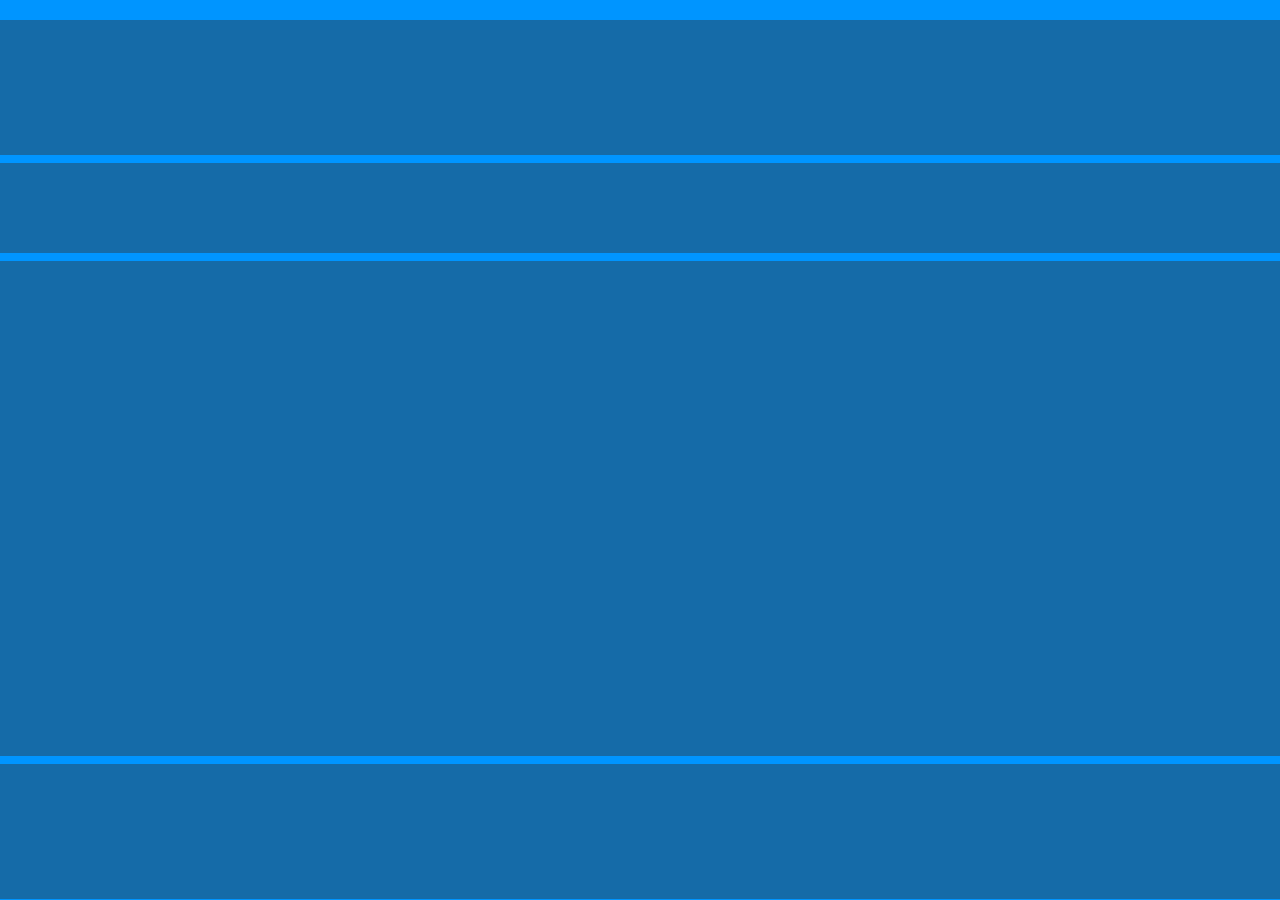
==== tareas/tarea1/index.html @ 9ef01a73 "primer commit" ====
<!DOCTYPE html>
<html lang="en">
<head>
    <meta charset="UTF-8">
    <meta name="viewport" content="width=device-width, initial-scale=1.0">
    <title>Tarea 1</title>
    <link rel="stylesheet" href="./style.css">
</head>
<body class="pagina">

<header class="encabezado">
</header>

<div  class="menu">
</div>

<div class="contenido">
<div class="contenido-formulario">
</div>
<div class="contenido-mapa"></div>
<div class="contenido-texto">
</div>
</div>

<footer class="pie-pagina"></footer>

</body>
</html>
---- tareas/tarea1/style.css ----
* {
    box-sizing: border-box;
    padding: 0;
    margin: 0;

}

body {
    font-family: 'Roboto', sans-serif;
    background-color: #0095ff;
    color: #333;
    font-size: 16px;
    margin-top: 20px;
}

ul {
    list-style-type: none;
    margin-bottom: 1rem;
}

ol {
    list-style-type: none;
    margin-bottom: 1rem;
}

dd {
    margin-bottom: 1rem;
}

dt {
    font-weight: bold;
}

table {
    width: 100%;
    border-collapse: collapse;
    margin-bottom: 1rem;
}

table th {
    background-color: #0095ff;
    color: #fff;
    padding: 0.5rem;
    text-align: left;
}

table td {
    padding: 0.5rem;
    border-bottom: 1px solid #0095ff;
}

table tr {
    background-color: #f9f9f9;
}

h1 {
    font-size: 2rem;
    margin-bottom: 1rem;
}

h2 {
    font-size: 1.5rem;
    margin-bottom: 1rem;
}

h3 {
    font-size: 1.25rem;
    margin-bottom: 1rem;
}

h4 {
    font-size: 1rem;
    margin-bottom: 1rem;
}   

h5 {
    font-size: 0.875rem;
    margin-bottom: 1rem;
}   

h6 {
    font-size: 0.75rem;
    margin-bottom: 1rem;
}   

p {
    margin-bottom: 1rem;
}

.encabezado {
    background-color: #3131316c;
    width: 100%;
    height: 15vh;
    margin-top: 0;
    text-align: center;
}

.menu {
    display: flex;
    justify-content: space-between;
    align-items: center;
    background-color: #3131316c;
    color: #fff;
    padding: 1rem;
    height: 10vh;
    margin-top: 0.5rem;
}

.menu p {
    font-size: 1.25rem;
}

.menu button {
    background-color: #fff;
    color: #0095ff;
    padding: 0.5rem 1rem;
    border: none;
    border-radius: 5px;
    cursor: pointer;
}

.menu button:hover {
    background-color: #f9f9f9;
}

.menu button:active {
    background-color: #f0f0f0;
}  

.menu-logo {
    display: flex;
    align-items: center;
    width: 30%;
}

.contenido {
    background-color: #3131316c;
    display: flex;
    justify-content: space-between;
    align-items: flex-start;
    height: 55vh;
    margin-top: 0.5rem;
}

.contenido span {
    width: 30%;
    background-color: #333;
}

.pie-pagina {
    background-color: #3131316c;
    color: #fff;
    text-align: center;
    padding: 1rem;
    height: 15vh;
    margin-top: 0.5rem;
}
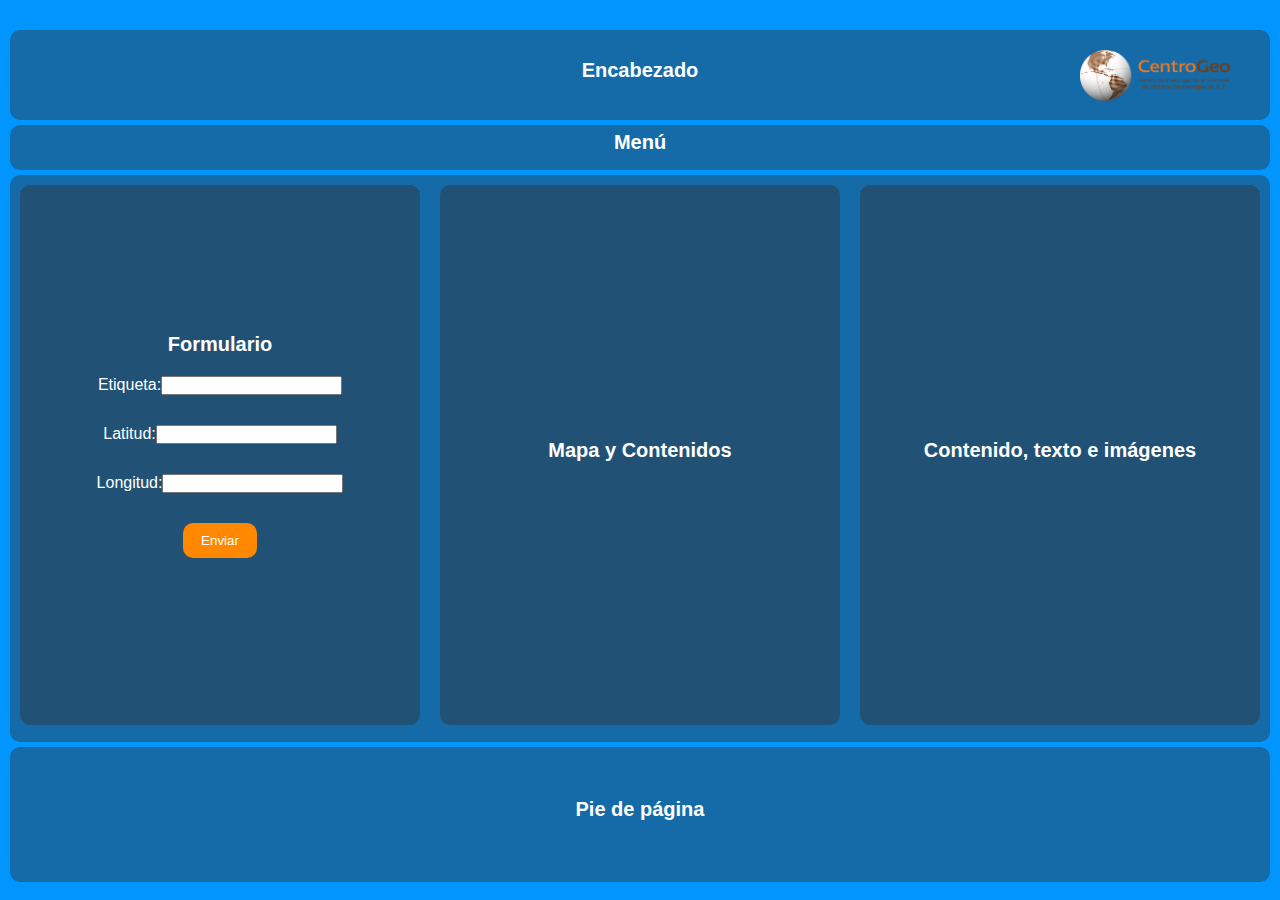
==== commit 5e12f438: "tarea 1" ====
--- a/tareas/tarea1/index.html
+++ b/tareas/tarea1/index.html
@@ -1,28 +1,64 @@
 <!DOCTYPE html>
 <html lang="en">
+
 <head>
     <meta charset="UTF-8">
     <meta name="viewport" content="width=device-width, initial-scale=1.0">
-    <title>Tarea 1</title>
+    <title>CentroGeo. Maestria en CIG. GeoWeb. Tarea 1. Uriel Mendoza y Raul Sánchez</title>
     <link rel="stylesheet" href="./style.css">
 </head>
+
 <body class="pagina">
 
-<header class="encabezado">
-</header>
+    <header class="encabezado">
+        <h1>Encabezado</h1>
+        <!-- H. Insertar una imagen y agregar una clase-->
+        <a class="encabezado-logo">
+            <img src="./assets/logos/CentroGeo_Logo-H.png" alt="CentroGeo">
+        </a>
+    </header>
 
-<div  class="menu">
-</div>
+    <div class="menu">
+        <h1>Menú</h1>
+    </div>
 
-<div class="contenido">
-<div class="contenido-formulario">
-</div>
-<div class="contenido-mapa"></div>
-<div class="contenido-texto">
-</div>
-</div>
+    <div class="contenido">
+        <div class="contenido-formulario">
 
-<footer class="pie-pagina"></footer>
+            <br>
+            <!-- I. Agregar un formulario con todas las etiquetas html de formulario y crear estilos para cada elemento.-->
+            <form action="">
+                <h1>Formulario</h1>
+                <div>
+                    <label for="nombre">Etiqueta:</label>
+                    <input type="text" id="etiqueta" name="etiqueta" required>
+                </div>
+                <div>
+                    <label for="apellido">Latitud:</label>
+                    <input type="text" id="latitud" name="latitud" required>
+                </div>
+                <div>
+                    <label for="email">Longitud:</label>
+                    <input type="text" id="longitud" name="longitud" required>
+                </div>
+                <div>
+                    <button type="submit">Enviar</button>
+                </div>
+            </form>
+            
+        </div>
+        <div class="contenido-mapa">
+            <h1>Mapa y Contenidos</h1>
+        </div>
+        <div class="contenido-texto">
+            <h1>Contenido, texto e imágenes</h1>
+        </div>
+    </div>
+
+    <footer class="pie-pagina">
+        <h1>Pie de página</h1>
+    </footer>
 
 </body>
+
 </html>--- a/tareas/tarea1/style.css
+++ b/tareas/tarea1/style.css
@@ -1,3 +1,4 @@
+/* Selector universal */
 * {
     box-sizing: border-box;
     padding: 0;
@@ -5,12 +6,21 @@
 
 }
 
+html {
+    font-size: 62.5%;
+}
+
+/*----------------------------------------------------------------------------------------------------*/
+/*A. Insertar una clase para los elementos: <body> y listas (de definiciones, ordenadas y
+desordenadas)*/
+
 body {
     font-family: 'Roboto', sans-serif;
     background-color: #0095ff;
-    color: #333;
+    color: #ffffff;
     font-size: 16px;
     margin-top: 20px;
+    padding: 1rem;
 }
 
 ul {
@@ -28,31 +38,50 @@
 }
 
 dt {
-    font-weight: bold;
-}
-
+    margin-bottom: 1rem;
+}
+
+/*----------------------------------------------------------------------------------------------------*/
+/*B. Insertar una clase para <table> considerando sus componentes: <td><th><tr>*/
 table {
     width: 100%;
     border-collapse: collapse;
     margin-bottom: 1rem;
 }
 
-table th {
+th {
     background-color: #0095ff;
     color: #fff;
     padding: 0.5rem;
     text-align: left;
 }
 
-table td {
+td {
     padding: 0.5rem;
     border-bottom: 1px solid #0095ff;
 }
 
-table tr {
+tr {
     background-color: #f9f9f9;
 }
 
+/*----------------------------------------------------------------------------------------------------*/
+/*C. Agregar una clase para la etiqueta <a href…>*/
+a {
+    color: #003261;
+    text-decoration: none;
+}
+
+a:hover {
+    color: #ffffff;
+}
+
+a:active {
+    color: #3131316c
+}
+
+/*----------------------------------------------------------------------------------------------------*/
+/*D. Crear una clase para cada uno de los seis tipos de cabeceras <h1 .. h6>*/
 h1 {
     font-size: 2rem;
     margin-bottom: 1rem;
@@ -81,78 +110,228 @@
 h6 {
     font-size: 0.75rem;
     margin-bottom: 1rem;
-}   
-
-p {
-    margin-bottom: 1rem;
-}
-
-.encabezado {
-    background-color: #3131316c;
-    width: 100%;
-    height: 15vh;
-    margin-top: 0;
-    text-align: center;
-}
-
-.menu {
-    display: flex;
-    justify-content: space-between;
+}
+
+/*----------------------------------------------------------------------------------------------------*/
+/*E. Establecer al menos una regla general con el selector de atributos.*/
+[class^="menu"] {
+    background-color: #3131316c;
+    color: #fff;
+    padding: 1rem;
+    height: 5vh;
+    margin-top: 0.5rem;
+    border-radius: 1rem;
+    text-align: center;
+    display: flex;
+    justify-content: center;
     align-items: center;
-    background-color: #3131316c;
-    color: #fff;
-    padding: 1rem;
-    height: 10vh;
-    margin-top: 0.5rem;
-}
-
-.menu p {
-    font-size: 1.25rem;
-}
-
-.menu button {
-    background-color: #fff;
-    color: #0095ff;
-    padding: 0.5rem 1rem;
-    border: none;
-    border-radius: 5px;
-    cursor: pointer;
-}
-
-.menu button:hover {
-    background-color: #f9f9f9;
-}
-
-.menu button:active {
-    background-color: #f0f0f0;
-}  
-
-.menu-logo {
-    display: flex;
-    align-items: center;
-    width: 30%;
-}
+}
+
+/*F. Hacer una clase general y al menos dos clases adicionales para los elementos: <p>,
+<div>, <span>, <button>*/
 
 .contenido {
     background-color: #3131316c;
     display: flex;
     justify-content: space-between;
     align-items: flex-start;
-    height: 55vh;
+    height: 63vh;
     margin-top: 0.5rem;
+    border-radius: 1rem;
+}
+
+.contenido div {
+    padding: 1rem;
+    color: #fff;
+    text-align: center;
+    display: flex;
+    justify-content: center;
+    align-items: center;
+    font-size: medium;
+    margin-bottom: 1rem;
+}
+
+.contenido p {
+    width: 30%;
+    background-color: #333;
 }
 
 .contenido span {
     width: 30%;
-    background-color: #333;
+    background-color: #ffffff;
+}
+
+.contenido button {
+    width: 30%;
+    background-color: #ff8800;
+    color: #fff;
+    border: none;
+    padding: 1rem;
+    cursor: pointer;
+    border-radius: 1rem;
+}
+
+.contenido button:hover {
+    background-color: #4c2b00
+}
+
+/*----------------------------------------------------------------------------------------------------*/
+/* G. Realizar una clase que aplique sólo cuando un elemento <span> está anidado dentro
+de una etiqueta <div>*/
+
+.contenido div span {
+    background-color: #ff7328;
+    color: #fff;
+}
+
+/*----------------------------------------------------------------------------------------------------*/
+
+.encabezado {
+    background-color: #3131316c;
+    height: 10vh;
+    padding-top: 0;
+    border-top: 0;
+    margin-top: 0;
+    text-align: center;
+    border-radius: 1rem;
+    color: #fff;
+    text-align: center;
+    display: flex;
+    justify-content: center;
+    align-items: center;
+}
+
+.encabezado-logo {
+    background-color: #fff;
+    border-radius: 1rem;
+}
+
+.encabezado-logo img {
+    width: 15rem;
+    /* Pone el logo a 1 rem del borde de la derecha */
+    position: absolute;
+    right: 5rem;
+    /* Pone el logo a 1 rem del borde de arriba */
+    top: 5rem;
+    border-radius: 1rem;
 }
 
 .pie-pagina {
     background-color: #3131316c;
     color: #fff;
     text-align: center;
+    text-align: center;
+    display: flex;
+    justify-content: center;
+    align-items: center;
     padding: 1rem;
     height: 15vh;
     margin-top: 0.5rem;
-}	
-
+    border-radius: 1rem;
+}
+
+.contenido-formulario {
+    display: flex;
+    justify-content: space-between;
+    align-items: flex-start;
+    height: 60vh;
+    width: 33%;
+    margin: 1rem;
+    border-radius: 1rem;
+    background-color: #3131316c;
+}
+
+.contenido-mapa {
+    display: flex;
+    justify-content: space-between;
+    align-items: flex-start;
+    height: 60vh;
+    width: 33%;
+    margin: 1rem;
+    border-radius: 1rem;
+    background-color: #3131316c;
+}
+
+.contenido-texto {
+    display: flex;
+    justify-content: space-between;
+    align-items: flex-start;
+    height: 60vh;
+    width: 33%;
+    margin: 1rem;
+    border-radius: 1rem;
+    background-color: #3131316c;
+}
+
+/*----------------------------------------------------------------------------------------------------*/
+/* J. Implementar diseño responsivo al menos para dos tipos de pantallas.
+
+/* Para tablet */
+@media screen and (max-width: 768px) {
+    .contenido {
+        flex-direction: column;
+        height: 100vh;
+    }
+
+    .contenido div {
+        width: 100%;
+    }
+
+    .contenido span {
+        width: 100%;
+    }
+
+    .contenido button {
+        width: 100%;
+    }
+
+    .contenido-formulario {
+        width: 100%;
+    }
+
+    .contenido-mapa {
+        width: 100%;
+    }
+
+    .contenido-texto {
+        width: 100%;
+    }
+}
+
+/* Para celular */
+@media screen and (max-width: 425px) {
+    .contenido {
+        flex-direction: column;
+        height: 100vh;
+    }
+
+    .contenido div {
+        width: 95%;
+    }
+
+    .contenido span {
+        width: 100%;
+    }
+
+    .contenido button {
+        width: 40%;
+    }
+
+    .contenido-formulario {
+        width: 100%;
+    }
+
+    .contenido-mapa {
+        width: 100%;
+    }
+
+    .contenido-texto {
+        width: 100%;
+    }
+
+    .encabezado-logo img {
+        width: 8rem;
+        right: 2rem;
+        top: 4rem;
+    }
+}
